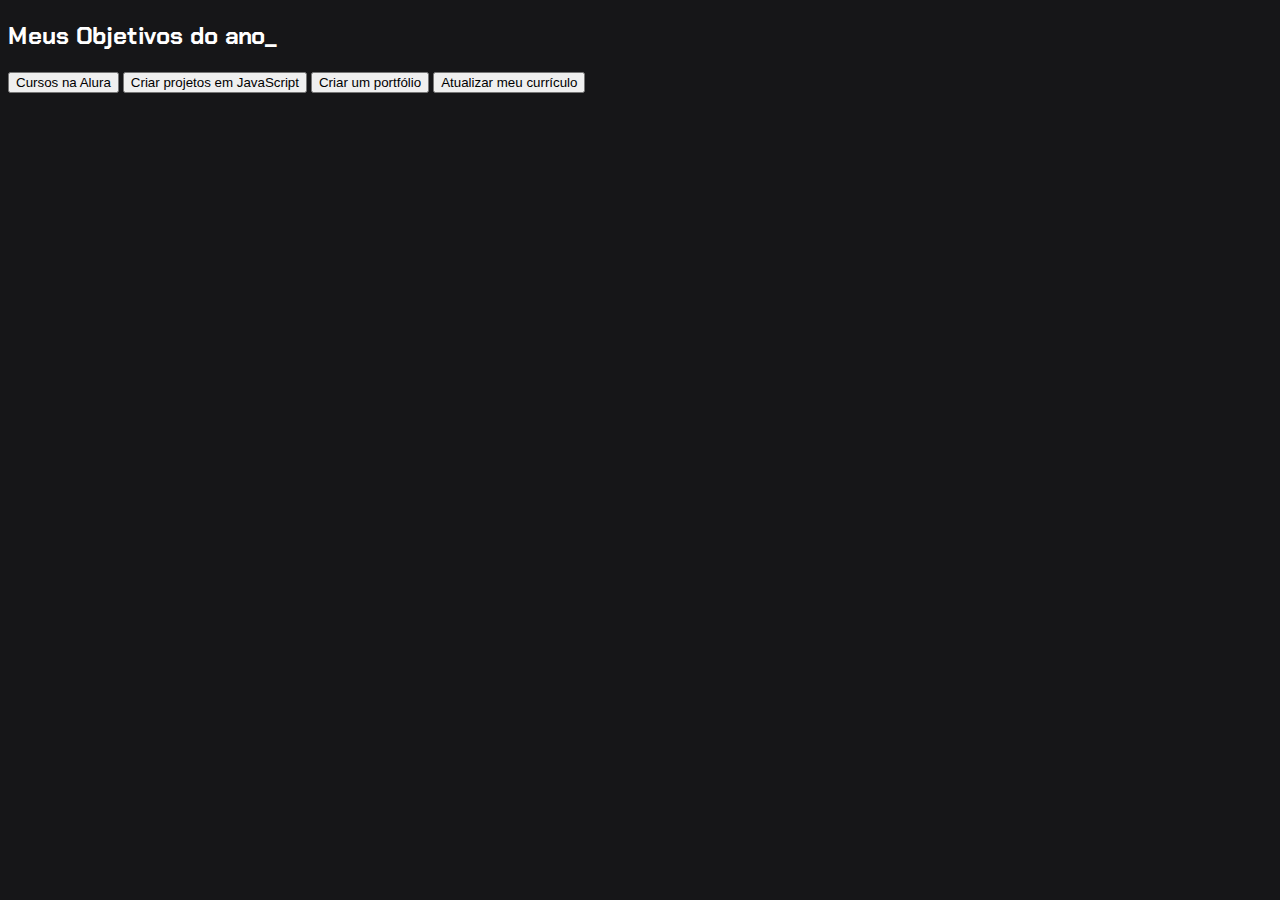
==== jsprojeto/index.html @ cf57efaa "Add files via upload" ====
<!DOCTYPE html>
<html lang="pt-br">
<head>
  <meta charset="UTF-8">
  <meta name="viewport" content="width=device-width, initial-scale=1.0">
  <title>Meus objetivos do ano</title>
    <link rel="stylesheet" href="style.css">
</head>

</head>
<body>

</body>

    <body>
        <section class="conteudo-principal">
          <h2 class="titulo-principal">Meus Objetivos do ano_</h2>
          <div class="botoes">
            <button class="botao">Cursos na Alura</button>
            <button class="botao">Criar projetos em JavaScript</button>
            <button class="botao">Criar um portfólio</button>
            <button class="botao">Atualizar meu currículo</button>
          </div>
        </section>
      </body>
      </html>
      
</body>
---- jsprojeto/style.css ----
@import url('https://fonts.googleapis.com/css?family=Chakra+Petch:wght@400;700&display=swap');

:root {
  --cor-de-fundo: #161618;
  --verde: #6FFF57;
  --branco: #FFFFFF;
  --botao-ativo: #3A375E;
  --botao-inativo: rgba(58, 55, 94, 0.5);
  --texto-fundo: rgba(58, 55, 94, 0.3);
}

body {
  background-color: var(--cor-de-fundo);
  color: var(--branco);
  font-family: 'Chakra Petch', sans-serif;
}
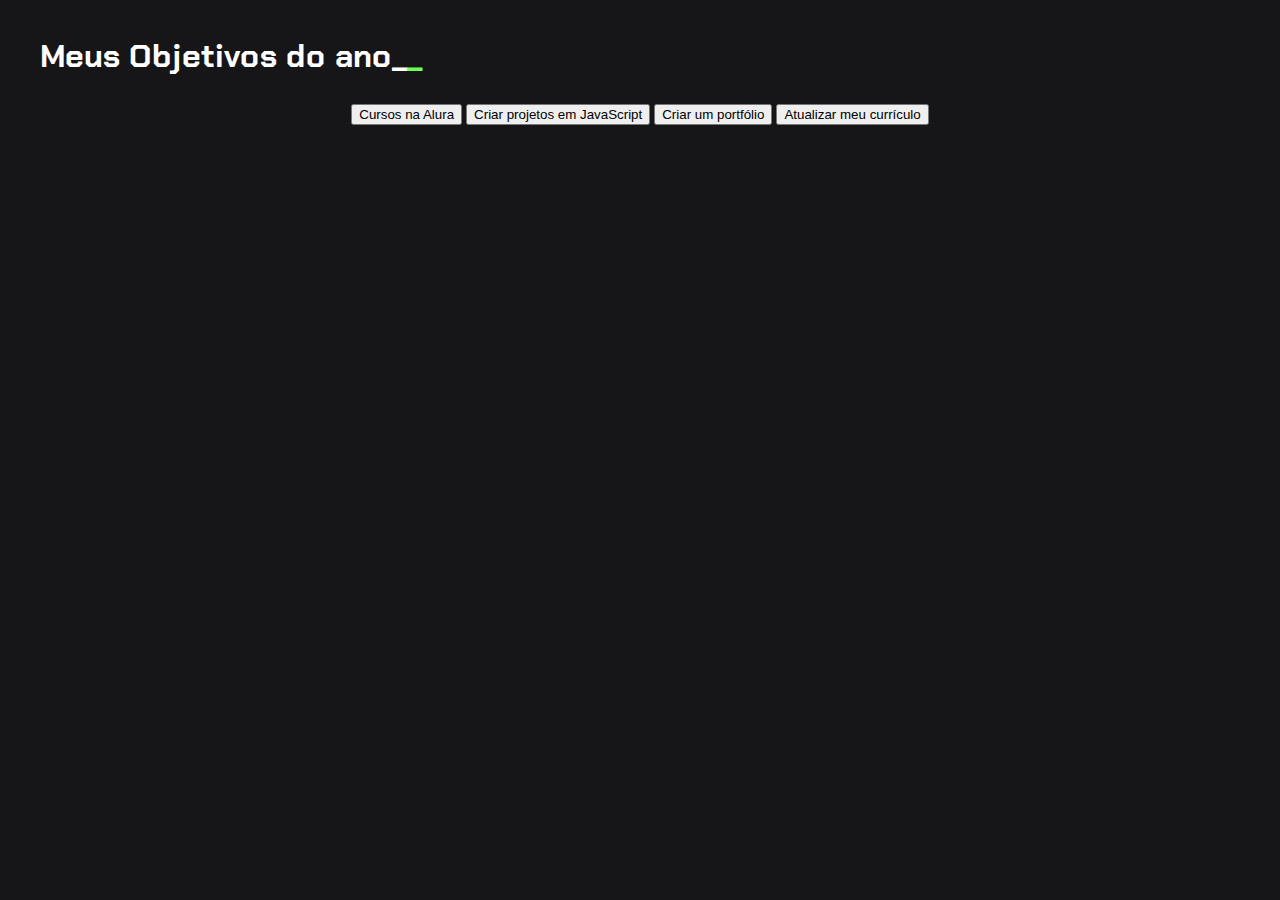
==== commit 25c421ae: "Add files via upload" ====
--- a/jsprojeto/index.html
+++ b/jsprojeto/index.html
@@ -14,7 +14,8 @@
 
     <body>
         <section class="conteudo-principal">
-          <h2 class="titulo-principal">Meus Objetivos do ano_</h2>
+          <h2 class="titulo-principal">Meus Objetivos do ano_<span>_</span></h2>
+        </h2>
           <div class="botoes">
             <button class="botao">Cursos na Alura</button>
             <button class="botao">Criar projetos em JavaScript</button>
--- a/jsprojeto/style.css
+++ b/jsprojeto/style.css
@@ -14,3 +14,20 @@
   color: var(--branco);
   font-family: 'Chakra Petch', sans-serif;
 }
+.conteudo-principal { 
+  display: flex;
+  flex-direction: column;
+  justify-content: center;
+  align-items: center;
+  max-width: 1200px;
+  width: 100%;
+  margin: 0 auto;
+ }
+ .titulo-principal {
+  text-align: left;
+  width: 100%;
+  font-size: 32px;
+}
+.titulo-principal span {
+  color: var(--verde);
+}
